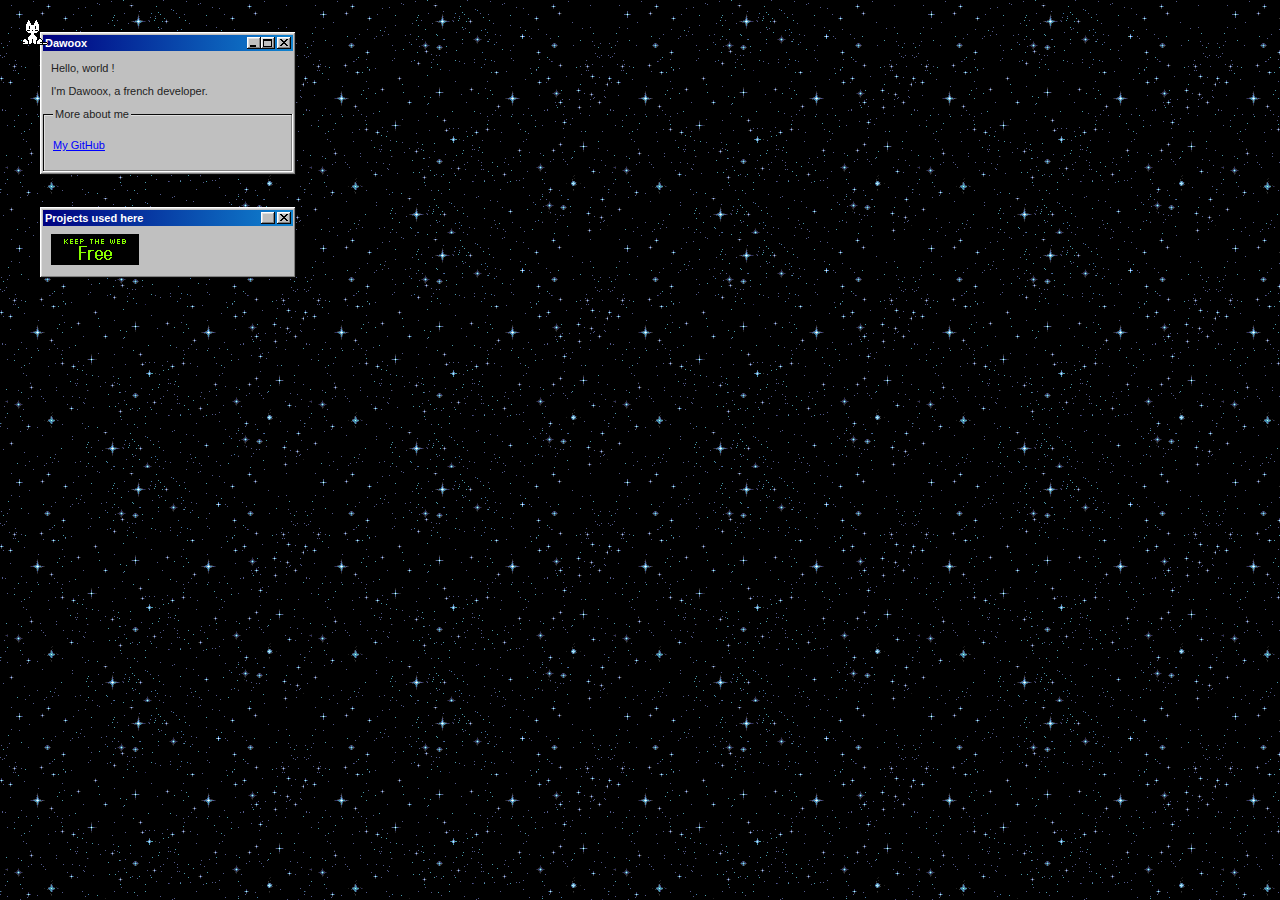
==== index.html @ 1510cb91 "Initial version" ====
<!DOCTYPE html>
<html lang="en">
<head>
    <meta charset="UTF-8">
    <link rel="stylesheet" href="main.css">
    <link rel="stylesheet" href="98.css" />
    <title>HyprDawoox</title>
</head>
<body>
    <script src="./oneko.js"></script>
    <div class="window">
        <div class="title-bar">
            <div class="title-bar-text">Dawoox</div>

            <div class="title-bar-controls">
                <button aria-label="Minimize"></button>
                <button aria-label="Maximize"></button>
                <button aria-label="Close"></button>
            </div>
        </div>
        <div class="window-body">
            <p>Hello, world !</p>
            <p>I'm Dawoox, a french developer.</p>
        </div>
        <fieldset>
            <legend>More about me</legend>
            <p><a href="https://github.com/dawoox">My GitHub</a></p>
        </fieldset>
    </div>
    <div class="window">
        <div class="title-bar">
            <div class="title-bar-text">Projects used here</div>

            <div class="title-bar-controls">
                <button aria-label="Help"></button>
                <button aria-label="Close"></button>
            </div>
        </div>
        <div class="window-body">
            <img src="assets/saynotoweb3.gif">
        </div>
    </div>
</body>
</html>
---- main.css ----
body {
    background-image: url("assets/background.gif");
    background-repeat: repeat;
}


.window {
    margin: 32px;
    width: 250px;
}
---- 98.css ----
/**
 * 98.css
 * Copyright (c) 2020 Jordan Scales <thatjdanisso.cool>
 * https://github.com/jdan/98.css/blob/master/LICENSE
 */

:root {
  /* Color */
  --surface: #c0c0c0;
  --button-highlight: #ffffff;
  --button-face: #dfdfdf;
  --button-shadow: #808080;
  --window-frame: #0a0a0a;
  --dialog-blue: #000080;
  --dialog-blue-light: #1084d0;
  --link-blue: #0000ff;

  /* Spacing */
  --element-spacing: 8px;
  --grouped-button-spacing: 4px;
  --grouped-element-spacing: 6px;
  --radio-width: 12px;
  --checkbox-width: 13px;
  --radio-label-spacing: 6px;

  /* Some detailed computations for radio buttons and checkboxes */
  --radio-total-width-precalc: 12px + 6px;
  --radio-total-width: 18px;
  --radio-left: -6px;
  --radio-dot-width: 4px;
  --radio-dot-top: 4px;
  --radio-dot-left: -14px;

  --checkbox-total-width-precalc: 13px +
    6px;
  --checkbox-total-width: 19px;
  --checkbox-left: -7px;
  --checkmark-width: 7px;
  --checkmark-top: 3px;
  --checkmark-left: 3px;

  /* Borders */
  --border-width: 1px;
  --border-raised-outer: inset -1px -1px #0a0a0a,
    inset 1px 1px #ffffff;
  --border-raised-inner: inset -2px -2px #808080,
    inset 2px 2px #dfdfdf;
  --border-sunken-outer: inset -1px -1px #ffffff,
    inset 1px 1px #0a0a0a;
  --border-sunken-inner: inset -2px -2px #dfdfdf,
    inset 2px 2px #808080;

  /* Field borders (checkbox, input, etc) flip window-frame and button-shadow */
  --border-field: inset -1px -1px #ffffff,
    inset 1px 1px #808080, inset -2px -2px #dfdfdf,
    inset 2px 2px #0a0a0a;
}

@font-face {
  font-family: "Pixelated MS Sans Serif";
  src: url("ms_sans_serif.woff") format("woff");
  src: url("ms_sans_serif.woff2") format("woff2");
  font-weight: normal;
  font-style: normal;
}

@font-face {
  font-family: "Pixelated MS Sans Serif";
  src: url("ms_sans_serif_bold.woff") format("woff");
  src: url("ms_sans_serif_bold.woff2") format("woff2");
  font-weight: bold;
  font-style: normal;
}

body {
  font-family: Arial;
  font-size: 12px;
  color: #222222;
}

button,
label,
input,
textarea,
select,
option,
ul.tree-view,
.window,
.title-bar {
  font-family: "Pixelated MS Sans Serif", Arial;
  -webkit-font-smoothing: none;
  font-size: 11px;
}

h1 {
  font-size: 5rem;
}

h2 {
  font-size: 2.5rem;
}

h3 {
  font-size: 2rem;
}

h4 {
  font-size: 1.5rem;
}

u {
  text-decoration: none;
  border-bottom: 0.5px solid #222222;
}

button {
  box-sizing: border-box;
  border: none;
  background: #c0c0c0;
  box-shadow: inset -1px -1px #0a0a0a,
    inset 1px 1px #ffffff, inset -2px -2px #808080,
    inset 2px 2px #dfdfdf;
  border-radius: 0;

  min-width: 75px;
  min-height: 23px;
  padding: 0 12px;
}

button:not(:disabled):active {
  box-shadow: inset -1px -1px #ffffff,
    inset 1px 1px #0a0a0a, inset -2px -2px #dfdfdf,
    inset 2px 2px #808080;
}

button:focus {
  outline: 1px dotted #000000;
  outline-offset: -4px;
}

:disabled {
  color: #808080;
  text-shadow: 1px 1px 0 #ffffff;
}

:disabled + label {
  color: #808080;
  text-shadow: 1px 1px 0 #ffffff;
}

.window {
  box-shadow: inset -1px -1px #0a0a0a,
    inset 1px 1px #ffffff, inset -2px -2px #808080,
    inset 2px 2px #dfdfdf;
  background: #c0c0c0;
  padding: 3px;
}

.title-bar {
  background: linear-gradient(
    90deg,
    #000080,
    #1084d0
  );
  padding: 2px;
  display: flex;
  justify-content: space-between;
  align-items: center;
}

.title-bar-text {
  font-weight: bold;
  color: white;
  letter-spacing: 0;
  margin-right: 24px;
}

.title-bar-controls {
  display: flex;
}

.title-bar-controls button {
  padding: 0;
  display: block;
  min-width: 14px;
  min-height: 12px;
}

.title-bar-controls button:focus {
  outline: none;
}

.title-bar-controls button[aria-label="Minimize"] {
  background-image: url("data:image/svg+xml;charset=utf-8,%3Csvg width='6' height='2' viewBox='0 0 6 2' fill='none' xmlns='http://www.w3.org/2000/svg'%3E %3Crect width='6' height='2' fill='black'/%3E %3C/svg%3E");
  background-repeat: no-repeat;
  background-position: bottom 2px left 3px;
}

.title-bar-controls button[aria-label="Maximize"] {
  background-image: url("data:image/svg+xml;charset=utf-8,%3Csvg width='9' height='8' viewBox='0 0 9 8' fill='none' xmlns='http://www.w3.org/2000/svg'%3E %3Cpath fill-rule='evenodd' clip-rule='evenodd' d='M0 2V7V8H1H8H9V7V2V0H8H1H0V2ZM8 7V2H1V7H8Z' fill='black'/%3E %3C/svg%3E");
  background-repeat: no-repeat;
  /* Off by 1px because contents can't go above the inner shadow */
  /* Should be 9px by 9px, with top 1px */
  background-position: top 2px left 2px;
}

.title-bar-controls button[aria-label="Close"] {
  margin-left: 2px;
  background-image: url("data:image/svg+xml;charset=utf-8,%3Csvg width='8' height='7' viewBox='0 0 8 7' fill='none' xmlns='http://www.w3.org/2000/svg'%3E %3Cpath fill-rule='evenodd' clip-rule='evenodd' d='M0 0H1H2V1H3V2H4H5V1H6V0H7H8V1H7V2H6V3H5V4H6V5H7V6H8V7H7H6V6H5V5H4H3V6H2V7H1H0V6H1V5H2V4H3V3H2V2H1V1H0V0Z' fill='black'/%3E %3C/svg%3E");
  background-repeat: no-repeat;
  background-position: top 2px center;
}

.window-body {
  margin: 8px;
}

fieldset {
  border: none;
  box-shadow: inset -1px -1px #ffffff,
    inset 1px 1px #0a0a0a, inset -2px -2px #808080,
    inset 2px 2px #dfdfdf;
  padding: 10px;
  padding-block-start: 8px;
  margin: 0;
}

legend {
  background: #c0c0c0;
}

.field-row {
  display: flex;
  align-items: center;
}

[class^="field-row"] + [class^="field-row"] {
  margin-top: 6px;
}

.field-row * + * {
  margin-left: 6px;
}

.field-row-stacked {
  display: flex;
  flex-direction: column;
}

.field-row-stacked * + * {
  margin-top: 6px;
}

label {
  display: inline-flex;
  align-items: center;
}

input[type="radio"],
input[type="checkbox"] {
  appearance: none;
  -webkit-appearance: none;
  -moz-appearance: none;
  margin: 0;
  border: none;
}

input[type="radio"] + label,
input[type="checkbox"] + label {
  line-height: 13px;
}

input[type="radio"] + label {
  position: relative;
  margin-left: 18px;
}

input[type="radio"] + label::before {
  content: "";
  position: absolute;
  top: 0;
  left: -18px;
  display: inline-block;
  width: 12px;
  height: 12px;
  margin-right: 6px;
  background: url("data:image/svg+xml;charset=utf-8,%3Csvg width='12' height='12' viewBox='0 0 12 12' fill='none' xmlns='http://www.w3.org/2000/svg'%3E %3Cpath fill-rule='evenodd' clip-rule='evenodd' d='M8 0H4V1H2V2H1V4H0V8H1V10H2V8H1V4H2V2H4V1H8V2H10V1H8V0Z' fill='%23808080'/%3E %3Cpath fill-rule='evenodd' clip-rule='evenodd' d='M8 1H4V2H2V3V4H1V8H2V9H3V8H2V4H3V3H4V2H8V3H10V2H8V1Z' fill='black'/%3E %3Cpath fill-rule='evenodd' clip-rule='evenodd' d='M9 3H10V4H9V3ZM10 8V4H11V8H10ZM8 10V9H9V8H10V9V10H8ZM4 10V11H8V10H4ZM4 10V9H2V10H4Z' fill='%23DFDFDF'/%3E %3Cpath fill-rule='evenodd' clip-rule='evenodd' d='M11 2H10V4H11V8H10V10H8V11H4V10H2V11H4V12H8V11H10V10H11V8H12V4H11V2Z' fill='white'/%3E %3Cpath fill-rule='evenodd' clip-rule='evenodd' d='M4 2H8V3H9V4H10V8H9V9H8V10H4V9H3V8H2V4H3V3H4V2Z' fill='white'/%3E %3C/svg%3E");
}

input[type="radio"]:checked + label::after {
  content: "";
  display: block;
  width: 4px;
  height: 4px;
  top: 4px;
  left: -14px;
  position: absolute;
  background: url("data:image/svg+xml;charset=utf-8,%3Csvg width='4' height='4' viewBox='0 0 4 4' fill='none' xmlns='http://www.w3.org/2000/svg'%3E %3Cpath fill-rule='evenodd' clip-rule='evenodd' d='M3 0H1V1H0V2V3H1V4H3V3H4V2V1H3V0Z' fill='black'/%3E %3C/svg%3E");
}

input[type="radio"]:focus + label,
input[type="checkbox"]:focus + label {
  outline: 1px dotted #000000;
}

input[type="radio"][disabled] + label::before {
  background: url("data:image/svg+xml;charset=utf-8,%3Csvg width='12' height='12' viewBox='0 0 12 12' fill='none' xmlns='http://www.w3.org/2000/svg'%3E %3Cpath fill-rule='evenodd' clip-rule='evenodd' d='M8 0H4V1H2V2H1V4H0V8H1V10H2V8H1V4H2V2H4V1H8V2H10V1H8V0Z' fill='%23808080'/%3E %3Cpath fill-rule='evenodd' clip-rule='evenodd' d='M8 1H4V2H2V3V4H1V8H2V9H3V8H2V4H3V3H4V2H8V3H10V2H8V1Z' fill='black'/%3E %3Cpath fill-rule='evenodd' clip-rule='evenodd' d='M9 3H10V4H9V3ZM10 8V4H11V8H10ZM8 10V9H9V8H10V9V10H8ZM4 10V11H8V10H4ZM4 10V9H2V10H4Z' fill='%23DFDFDF'/%3E %3Cpath fill-rule='evenodd' clip-rule='evenodd' d='M11 2H10V4H11V8H10V10H8V11H4V10H2V11H4V12H8V11H10V10H11V8H12V4H11V2Z' fill='white'/%3E %3Cpath fill-rule='evenodd' clip-rule='evenodd' d='M4 2H8V3H9V4H10V8H9V9H8V10H4V9H3V8H2V4H3V3H4V2Z' fill='%23C0C0C0'/%3E %3C/svg%3E");
}

input[type="radio"][disabled]:checked + label::after {
  background: url("data:image/svg+xml;charset=utf-8,%3Csvg width='4' height='4' viewBox='0 0 4 4' fill='none' xmlns='http://www.w3.org/2000/svg'%3E %3Cpath fill-rule='evenodd' clip-rule='evenodd' d='M3 0H1V1H0V2V3H1V4H3V3H4V2V1H3V0Z' fill='%23808080'/%3E %3C/svg%3E");
}

input[type="checkbox"] + label {
  position: relative;
  margin-left: 19px;
}

input[type="checkbox"] + label::before {
  content: "";
  position: absolute;
  left: -19px;
  display: inline-block;
  width: 13px;
  height: 13px;
  background: #ffffff;
  box-shadow: inset -1px -1px #ffffff,
    inset 1px 1px #808080, inset -2px -2px #dfdfdf,
    inset 2px 2px #0a0a0a;
  margin-right: 6px;
}

input[type="checkbox"]:checked + label::after {
  content: "";
  display: block;
  width: 7px;
  height: 7px;
  position: absolute;
  top: 3px;
  left: -16px;
  background: url("data:image/svg+xml;charset=utf-8,%3Csvg width='7' height='7' viewBox='0 0 7 7' fill='none' xmlns='http://www.w3.org/2000/svg'%3E %3Cpath fill-rule='evenodd' clip-rule='evenodd' d='M7 0H6V1H5V2H4V3H3V4H2V3H1V2H0V5H1V6H2V7H3V6H4V5H5V4H6V3H7V0Z' fill='black'/%3E %3C/svg%3E");
}

input[type="checkbox"][disabled] + label::before {
  background: #c0c0c0;
}

input[type="checkbox"][disabled]:checked + label::after {
  background: url("data:image/svg+xml;charset=utf-8,%3Csvg width='7' height='7' viewBox='0 0 7 7' fill='none' xmlns='http://www.w3.org/2000/svg'%3E %3Cpath fill-rule='evenodd' clip-rule='evenodd' d='M7 0H6V1H5V2H4V3H3V4H2V3H1V2H0V5H1V6H2V7H3V6H4V5H5V4H6V3H7V0Z' fill='%23808080'/%3E %3C/svg%3E");
}

input[type="text"] {
  padding: 3px 4px;
  border: none;
  box-shadow: inset -1px -1px #ffffff,
    inset 1px 1px #808080, inset -2px -2px #dfdfdf,
    inset 2px 2px #0a0a0a;
  background-color: #ffffff;
  box-sizing: border-box;
  -webkit-appearance: none;
  -moz-appearance: none;
  appearance: none;
  border-radius: 0;
}

select {
  padding: 3px 4px;
  border: none;
  box-shadow: inset -1px -1px #ffffff,
    inset 1px 1px #808080, inset -2px -2px #dfdfdf,
    inset 2px 2px #0a0a0a;
  background-color: #ffffff;
  box-sizing: border-box;
  -webkit-appearance: none;
  -moz-appearance: none;
  appearance: none;
  border-radius: 0;
}

textarea {
  padding: 3px 4px;
  border: none;
  box-shadow: inset -1px -1px #ffffff,
    inset 1px 1px #808080, inset -2px -2px #dfdfdf,
    inset 2px 2px #0a0a0a;
  background-color: #ffffff;
  box-sizing: border-box;
  -webkit-appearance: none;
  -moz-appearance: none;
  appearance: none;
  border-radius: 0;
}

input[type="text"],
select {
  height: 21px;
}

input[type="text"] {
  /* For some reason descenders are getting cut off without this */
  line-height: 2;
}

select {
  appearance: none;
  -webkit-appearance: none;
  -moz-appearance: none;
  position: relative;
  padding-right: 32px;
  background-image: url("data:image/svg+xml;charset=utf-8,%3Csvg width='16' height='17' viewBox='0 0 16 17' fill='none' xmlns='http://www.w3.org/2000/svg'%3E %3Cpath fill-rule='evenodd' clip-rule='evenodd' d='M15 0H0V1V16H1V1H15V0Z' fill='%23DFDFDF'/%3E %3Cpath fill-rule='evenodd' clip-rule='evenodd' d='M2 1H1V15H2V2H14V1H2Z' fill='white'/%3E %3Cpath fill-rule='evenodd' clip-rule='evenodd' d='M16 17H15H0V16H15V0H16V17Z' fill='black'/%3E %3Cpath fill-rule='evenodd' clip-rule='evenodd' d='M15 1H14V15H1V16H14H15V1Z' fill='%23808080'/%3E %3Crect x='2' y='2' width='12' height='13' fill='%23C0C0C0'/%3E %3Cpath fill-rule='evenodd' clip-rule='evenodd' d='M11 6H4V7H5V8H6V9H7V10H8V9H9V8H10V7H11V6Z' fill='black'/%3E %3C/svg%3E");
  background-position: top 2px right 2px;
  background-repeat: no-repeat;
  border-radius: 0;
}

select:focus,
input[type="text"]:focus,
textarea:focus {
  outline: none;
}

select:focus {
  color: #ffffff;
  background-color: #000080;
}
select:focus option {
  color: #000;
  background-color: #fff;
}

select:active {
  background-image: url("data:image/svg+xml;charset=utf-8,%3Csvg width='16' height='17' viewBox='0 0 16 17' fill='none' xmlns='http://www.w3.org/2000/svg'%3E %3Cpath fill-rule='evenodd' clip-rule='evenodd' d='M0 0H15H16V17H15H0V16V1V0ZM1 16H15V1H1V16Z' fill='%23808080'/%3E %3Crect x='1' y='1' width='14' height='15' fill='%23C0C0C0'/%3E %3Cpath fill-rule='evenodd' clip-rule='evenodd' d='M12 7H5V8H6V9H7V10H8V11H9V10H10V9H11V8H12V7Z' fill='black'/%3E %3C/svg%3E");
}

a {
  color: #0000ff;
}

a:focus {
  outline: 1px dotted #0000ff;
}

ul.tree-view {
  display: block;
  background: #ffffff;
  box-shadow: inset -1px -1px #ffffff,
    inset 1px 1px #808080, inset -2px -2px #dfdfdf,
    inset 2px 2px #0a0a0a;
  padding: 6px;
  margin: 0;
}

ul.tree-view li {
  list-style-type: none;
}

ul.tree-view a {
  text-decoration: none;
  color: #000;
}

ul.tree-view a:focus {
  background-color: #000080;
  color: #ffffff;
}

ul.tree-view ul,
ul.tree-view li {
  margin-top: 3px;
}

ul.tree-view ul {
  margin-left: 16px;
  padding-left: 16px;
  /* Goes down too far */
  border-left: 1px dotted #808080;
}

ul.tree-view ul > li {
  position: relative;
}
ul.tree-view ul > li::before {
  content: "";
  display: block;
  position: absolute;
  left: -16px;
  top: 6px;
  width: 12px;
  border-bottom: 1px dotted #808080;
}

/* Cover the bottom of the left dotted border */
ul.tree-view ul > li:last-child::after {
  content: "";
  display: block;
  position: absolute;
  left: -20px;
  top: 7px;
  bottom: 0px;
  width: 8px;
  background: #ffffff;
}

pre {
  display: block;
  background: #ffffff;
  box-shadow: inset -1px -1px #ffffff,
    inset 1px 1px #808080, inset -2px -2px #dfdfdf,
    inset 2px 2px #0a0a0a;
  padding: 12px 8px;
  margin: 0;
}

code,
code * {
  font-family: monospace;
}

summary:focus {
  outline: 1px dotted #000000;
}

::-webkit-scrollbar {
  width: 16px;
}
::-webkit-scrollbar:horizontal {
  height: 17px;
}

::-webkit-scrollbar-corner {
  background: #dfdfdf;
}

::-webkit-scrollbar-track {
  background-image: url("data:image/svg+xml;charset=utf-8,%3Csvg width='2' height='2' viewBox='0 0 2 2' fill='none' xmlns='http://www.w3.org/2000/svg'%3E %3Cpath fill-rule='evenodd' clip-rule='evenodd' d='M1 0H0V1H1V2H2V1H1V0Z' fill='%23C0C0C0'/%3E %3Cpath fill-rule='evenodd' clip-rule='evenodd' d='M2 0H1V1H0V2H1V1H2V0Z' fill='white'/%3E %3C/svg%3E");
}

::-webkit-scrollbar-thumb {
  background-color: #dfdfdf;
  box-shadow: inset -1px -1px #0a0a0a,
    inset 1px 1px #ffffff, inset -2px -2px #808080,
    inset 2px 2px #dfdfdf;
}

::-webkit-scrollbar-button:vertical:start {
  height: 17px;
  background-image: url("data:image/svg+xml;charset=utf-8,%3Csvg width='16' height='17' viewBox='0 0 16 17' fill='none' xmlns='http://www.w3.org/2000/svg'%3E %3Cpath fill-rule='evenodd' clip-rule='evenodd' d='M15 0H0V1V16H1V1H15V0Z' fill='%23DFDFDF'/%3E %3Cpath fill-rule='evenodd' clip-rule='evenodd' d='M2 1H1V15H2V2H14V1H2Z' fill='white'/%3E %3Cpath fill-rule='evenodd' clip-rule='evenodd' d='M16 17H15H0V16H15V0H16V17Z' fill='black'/%3E %3Cpath fill-rule='evenodd' clip-rule='evenodd' d='M15 1H14V15H1V16H14H15V1Z' fill='%23808080'/%3E %3Crect x='2' y='2' width='12' height='13' fill='%23C0C0C0'/%3E %3Cpath fill-rule='evenodd' clip-rule='evenodd' d='M8 6H7V7H6V8H5V9H4V10H11V9H10V8H9V7H8V6Z' fill='black'/%3E %3C/svg%3E");
}
::-webkit-scrollbar-button:vertical:end {
  height: 17px;
  background-image: url("data:image/svg+xml;charset=utf-8,%3Csvg width='16' height='17' viewBox='0 0 16 17' fill='none' xmlns='http://www.w3.org/2000/svg'%3E %3Cpath fill-rule='evenodd' clip-rule='evenodd' d='M15 0H0V1V16H1V1H15V0Z' fill='%23DFDFDF'/%3E %3Cpath fill-rule='evenodd' clip-rule='evenodd' d='M2 1H1V15H2V2H14V1H2Z' fill='white'/%3E %3Cpath fill-rule='evenodd' clip-rule='evenodd' d='M16 17H15H0V16H15V0H16V17Z' fill='black'/%3E %3Cpath fill-rule='evenodd' clip-rule='evenodd' d='M15 1H14V15H1V16H14H15V1Z' fill='%23808080'/%3E %3Crect x='2' y='2' width='12' height='13' fill='%23C0C0C0'/%3E %3Cpath fill-rule='evenodd' clip-rule='evenodd' d='M11 6H4V7H5V8H6V9H7V10H8V9H9V8H10V7H11V6Z' fill='black'/%3E %3C/svg%3E");
}
::-webkit-scrollbar-button:horizontal:start {
  width: 16px;
  background-image: url("data:image/svg+xml;charset=utf-8,%3Csvg width='16' height='17' viewBox='0 0 16 17' fill='none' xmlns='http://www.w3.org/2000/svg'%3E %3Cpath fill-rule='evenodd' clip-rule='evenodd' d='M15 0H0V1V16H1V1H15V0Z' fill='%23DFDFDF'/%3E %3Cpath fill-rule='evenodd' clip-rule='evenodd' d='M2 1H1V15H2V2H14V1H2Z' fill='white'/%3E %3Cpath fill-rule='evenodd' clip-rule='evenodd' d='M16 17H15H0V16H15V0H16V17Z' fill='black'/%3E %3Cpath fill-rule='evenodd' clip-rule='evenodd' d='M15 1H14V15H1V16H14H15V1Z' fill='%23808080'/%3E %3Crect x='2' y='2' width='12' height='13' fill='%23C0C0C0'/%3E %3Cpath fill-rule='evenodd' clip-rule='evenodd' d='M9 4H8V5H7V6H6V7H5V8H6V9H7V10H8V11H9V4Z' fill='black'/%3E %3C/svg%3E");
}
::-webkit-scrollbar-button:horizontal:end {
  width: 16px;
  background-image: url("data:image/svg+xml;charset=utf-8,%3Csvg width='16' height='17' viewBox='0 0 16 17' fill='none' xmlns='http://www.w3.org/2000/svg'%3E %3Cpath fill-rule='evenodd' clip-rule='evenodd' d='M15 0H0V1V16H1V1H15V0Z' fill='%23DFDFDF'/%3E %3Cpath fill-rule='evenodd' clip-rule='evenodd' d='M2 1H1V15H2V2H14V1H2Z' fill='white'/%3E %3Cpath fill-rule='evenodd' clip-rule='evenodd' d='M16 17H15H0V16H15V0H16V17Z' fill='black'/%3E %3Cpath fill-rule='evenodd' clip-rule='evenodd' d='M15 1H14V15H1V16H14H15V1Z' fill='%23808080'/%3E %3Crect x='2' y='2' width='12' height='13' fill='%23C0C0C0'/%3E %3Cpath fill-rule='evenodd' clip-rule='evenodd' d='M7 4H6V11H7V10H8V9H9V8H10V7H9V6H8V5H7V4Z' fill='black'/%3E %3C/svg%3E");
}
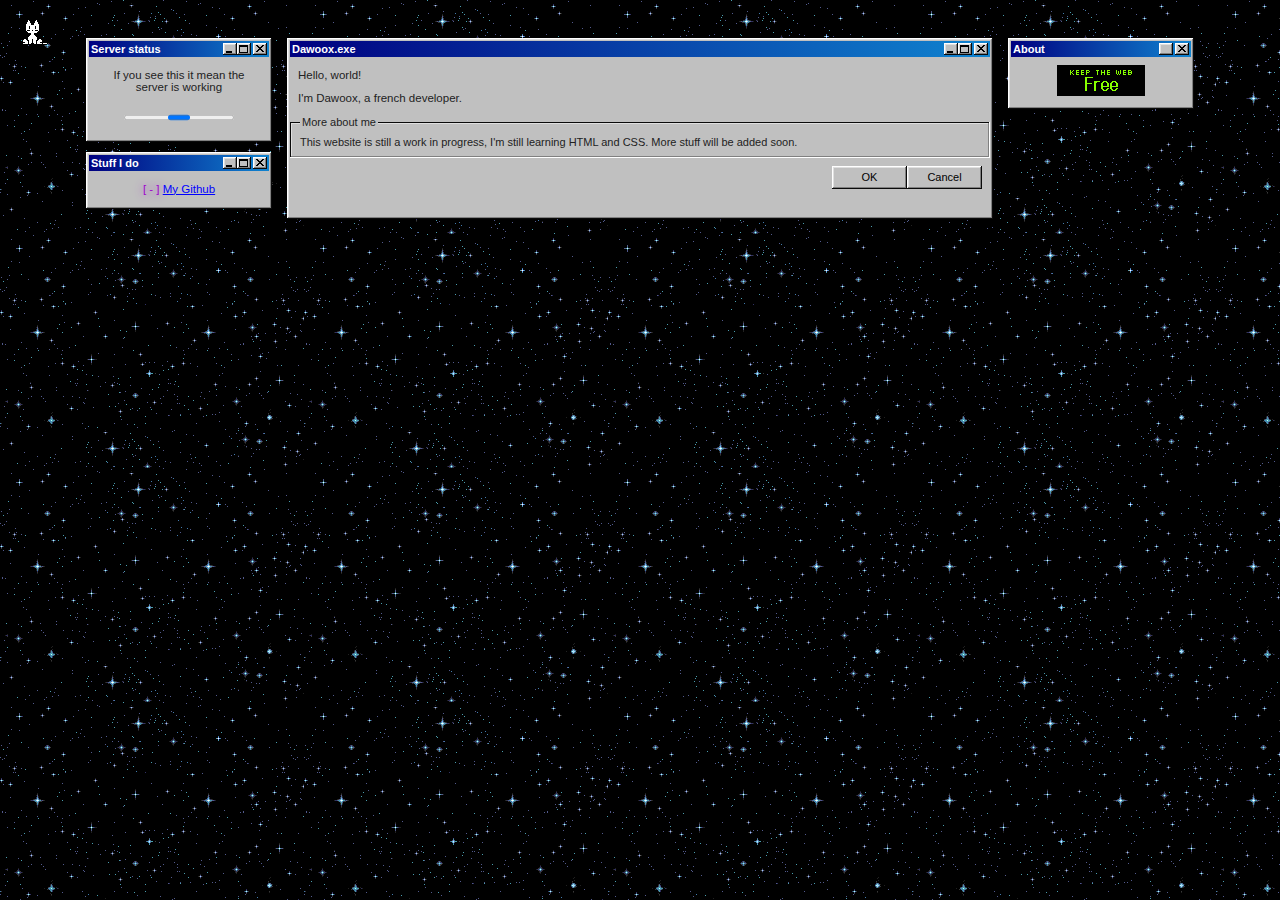
==== commit ed7556d0: "Update" ====
--- a/index.html
+++ b/index.html
@@ -1,43 +1,82 @@
 <!DOCTYPE html>
 <html lang="en">
+<!-- This website was heavily inspired by this website https://hytracer.ink-->
 <head>
     <meta charset="UTF-8">
     <link rel="stylesheet" href="main.css">
     <link rel="stylesheet" href="98.css" />
     <title>HyprDawoox</title>
 </head>
-<body>
+<body class="wrapper">
     <script src="./oneko.js"></script>
-    <div class="window">
-        <div class="title-bar">
-            <div class="title-bar-text">Dawoox</div>
+    <div class="content">
+        <div class="content_column">
+            <div class="window secondaryWindow">
+                <div class="title-bar">
+                    <div class="title-bar-text">Server status</div>
 
-            <div class="title-bar-controls">
-                <button aria-label="Minimize"></button>
-                <button aria-label="Maximize"></button>
-                <button aria-label="Close"></button>
+                    <div class="title-bar-controls">
+                        <button aria-label="Minimize"></button>
+                        <button aria-label="Maximize"></button>
+                        <button aria-label="Close"></button>
+                    </div>
+                </div>
+                <div class="window-body">
+                    <p>If you see this it mean the server is working</p>
+                    <progress></progress>
+                </div>
+            </div>
+            <div class="window secondaryWindow">
+                <div class="title-bar">
+                    <div class="title-bar-text">Stuff I do</div>
+
+                    <div class="title-bar-controls">
+                        <button aria-label="Minimize"></button>
+                        <button aria-label="Maximize"></button>
+                        <button aria-label="Close"></button>
+                    </div>
+                </div>
+                <p><span class="neon">[ - ]</span> <a target="_blank" href="https://github.com/dawoox"> My Github</a></p>
             </div>
         </div>
-        <div class="window-body">
-            <p>Hello, world !</p>
-            <p>I'm Dawoox, a french developer.</p>
+        <div class="window mainWindow">
+            <div class="title-bar">
+                <div class="title-bar-text">Dawoox.exe</div>
+
+                <div class="title-bar-controls">
+                    <button aria-label="Minimize"></button>
+                    <button aria-label="Maximize"></button>
+                    <button aria-label="Close"></button>
+                </div>
+            </div>
+            <div class="window-body">
+                <p>Hello, world!</p>
+                <p>I'm Dawoox, a french developer.</p>
+            </div>
+            <fieldset>
+                <legend>More about me</legend>
+                This website is still a work in progress, I'm still learning HTML and CSS.
+                More stuff will be added soon.
+            </fieldset>
+            <section class="buttons_right">
+                <button class="button">OK</button>
+                <button class="button">Cancel</button>
+            </section>
         </div>
-        <fieldset>
-            <legend>More about me</legend>
-            <p><a href="https://github.com/dawoox">My GitHub</a></p>
-        </fieldset>
-    </div>
-    <div class="window">
-        <div class="title-bar">
-            <div class="title-bar-text">Projects used here</div>
+        <div class="content_column">
+            <div class="window secondaryWindow">
+                <div class="title-bar">
+                    <div class="title-bar-text">About</div>
 
-            <div class="title-bar-controls">
-                <button aria-label="Help"></button>
-                <button aria-label="Close"></button>
+                    <div class="title-bar-controls">
+                        <button aria-label="Help"></button>
+                        <button aria-label="Close"></button>
+                    </div>
+                </div>
+                <div class="window-body">
+                    <img src="assets/saynotoweb3.gif" alt="Say no to Web 3">
+                </div>
             </div>
-        </div>
-        <div class="window-body">
-            <img src="assets/saynotoweb3.gif">
         </div>
     </div>
 </body>
--- a/main.css
+++ b/main.css
@@ -1,10 +1,58 @@
 body {
     background-image: url("assets/background.gif");
     background-repeat: repeat;
+    margin-right: 0;
+    margin-left: 0;
 }
 
+progress {
+    margin: 8px;
+    color: blue;
+}
 
-.window {
-    margin: 32px;
-    width: 250px;
+p {
+    font-size: 11.5px;
 }
+
+.wrapper {
+    padding-top: 30px;
+    display: flex;
+    flex-direction: column;
+    align-items: center;
+    width: 100%;
+}
+
+.content_column {
+    display: flex;
+    flex-direction: column;
+    align-items: center;
+    text-align: center;
+}
+
+.mainWindow {
+    margin-right: 15px;
+    margin-left: 15px;
+    width: 700px;
+}
+
+.secondaryWindow {
+    width: 180px;
+    margin-bottom: 10px;
+}
+
+.content {
+    display: flex;
+    justify-content: space-around;
+}
+
+.buttons_right {
+    margin-top: 8px;
+    margin: 8px;
+    display: flex;
+    justify-content: flex-end;
+}
+
+.neon {
+    color: #9d04cc;
+    text-shadow: 0 0 10px #9d04cc;
+}
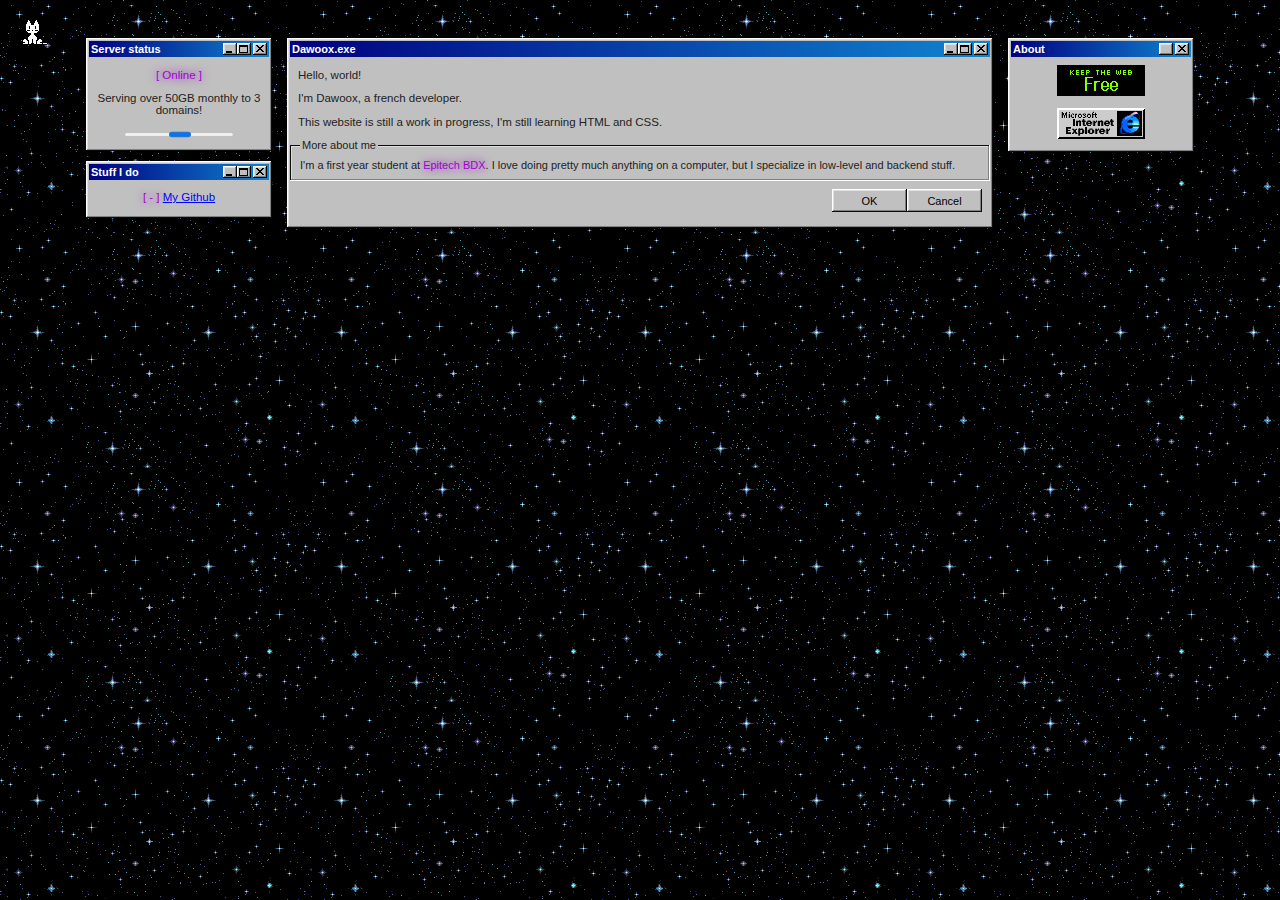
==== commit ebfc0554: "[FEATURE] Add more information, and IE badge" ====
--- a/index.html
+++ b/index.html
@@ -22,7 +22,8 @@
                     </div>
                 </div>
                 <div class="window-body">
-                    <p>If you see this it mean the server is working</p>
+                    <p class="neon">[ Online ]</p>
+                    <p>Serving over 50GB monthly to 3 domains!</p>
                     <progress></progress>
                 </div>
             </div>
@@ -52,11 +53,12 @@
             <div class="window-body">
                 <p>Hello, world!</p>
                 <p>I'm Dawoox, a french developer.</p>
+                <p>This website is still a work in progress, I'm still learning HTML and CSS.</p>
             </div>
             <fieldset>
                 <legend>More about me</legend>
-                This website is still a work in progress, I'm still learning HTML and CSS.
-                More stuff will be added soon.
+                I'm a first year student at <a href="https://www.epitech.eu" class="a_light_neon">Epitech BDX</a>.
+                I love doing pretty much anything on a computer, but I specialize in low-level and backend stuff.
             </fieldset>
             <section class="buttons_right">
                 <button class="button">OK</button>
@@ -74,7 +76,8 @@
                     </div>
                 </div>
                 <div class="window-body">
-                    <img src="assets/saynotoweb3.gif" alt="Say no to Web 3">
+                    <img class="badges" src="assets/saynotoweb3.gif" alt="Say no to Web 3">
+                    <img class="" src="assets/Internet_Explorer_icon.gif" alt="Internet explorer icon">
                 </div>
             </div>
         </div>
--- a/main.css
+++ b/main.css
@@ -6,12 +6,18 @@
 }
 
 progress {
-    margin: 8px;
+    margin: 0px;
     color: blue;
 }
 
 p {
     font-size: 11.5px;
+}
+
+.a_light_neon {
+    color: #9d04cc;
+    text-shadow: 0 0 10px #9d04cc;
+    text-decoration: none;
 }
 
 .wrapper {
@@ -52,6 +58,10 @@
     justify-content: flex-end;
 }
 
+.badges {
+    margin-bottom: 10px;
+}
+
 .neon {
     color: #9d04cc;
     text-shadow: 0 0 10px #9d04cc;
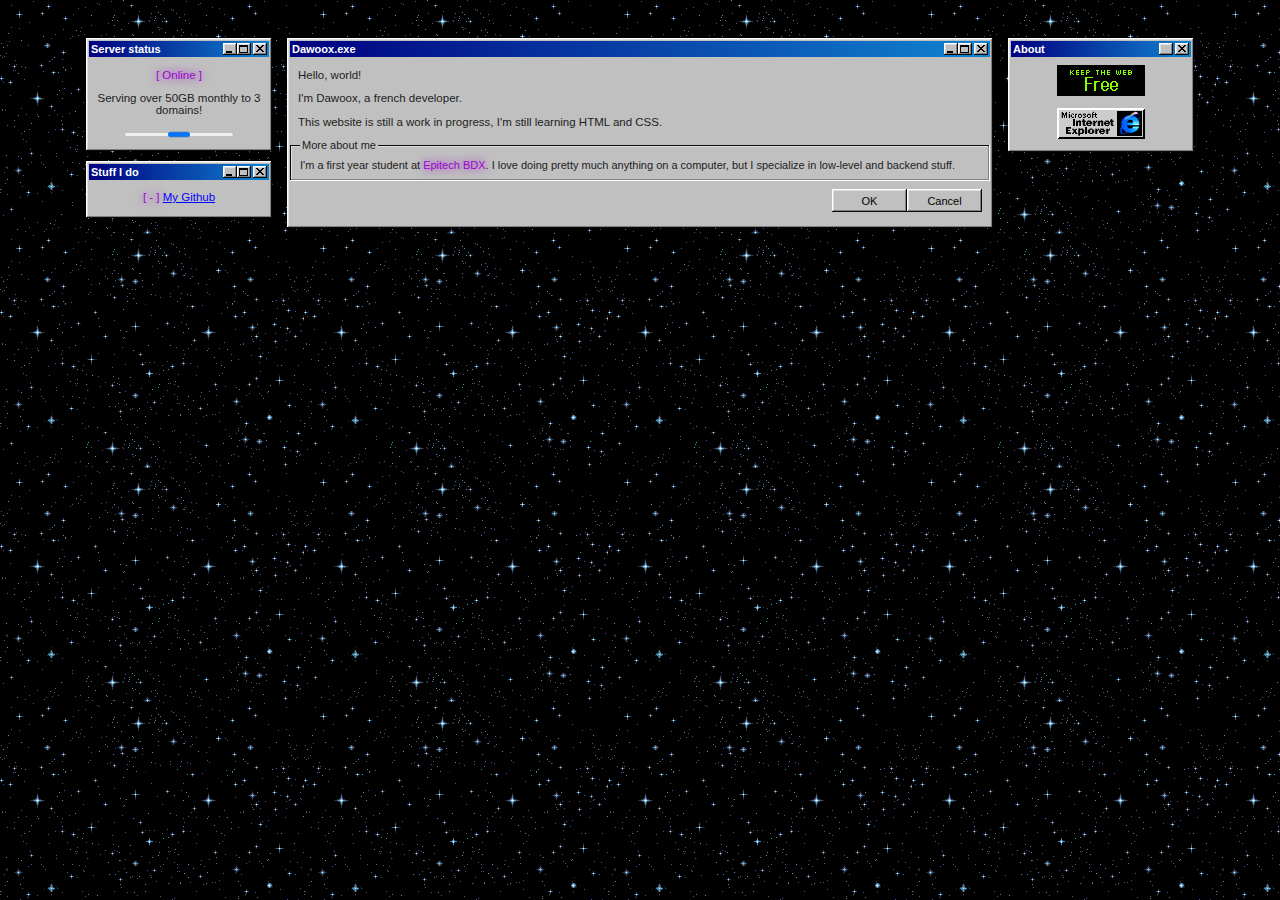
==== commit e7eb9ab5: "[ENHANCEMENT] Rework file hierarchy" ====
--- a/index.html
+++ b/index.html
@@ -3,16 +3,17 @@
 <!-- This website was heavily inspired by this website https://hytracer.ink-->
 <head>
     <meta charset="UTF-8">
-    <link rel="stylesheet" href="main.css">
-    <link rel="stylesheet" href="98.css" />
-    <title>HyprDawoox</title>
+    <link rel="stylesheet" href="css/main.css">
+    <link rel="stylesheet" href="lib/css/98.css" />
+    <title>Dawoox</title>
+    <!--<script async src="lib/js/oneko.js"></script>-->
+    <script async src="scripts/window_mov.js" type="module"></script>
 </head>
 <body class="wrapper">
-    <script src="./oneko.js"></script>
     <div class="content">
         <div class="content_column">
-            <div class="window secondaryWindow">
-                <div class="title-bar">
+            <div class="window secondaryWindow" id="server-status">
+                <div class="title-bar" id="server-status-bar">
                     <div class="title-bar-text">Server status</div>
 
                     <div class="title-bar-controls">
@@ -27,8 +28,8 @@
                     <progress></progress>
                 </div>
             </div>
-            <div class="window secondaryWindow">
-                <div class="title-bar">
+            <div class="window secondaryWindow" id="stuff-I-do">
+                <div class="title-bar" id="stuff-I-do-bar">
                     <div class="title-bar-text">Stuff I do</div>
 
                     <div class="title-bar-controls">
@@ -40,8 +41,8 @@
                 <p><span class="neon">[ - ]</span> <a target="_blank" href="https://github.com/dawoox"> My Github</a></p>
             </div>
         </div>
-        <div class="window mainWindow">
-            <div class="title-bar">
+        <div class="window mainWindow" id="mainWindow">
+            <div class="title-bar" id="mainWindow-bar">
                 <div class="title-bar-text">Dawoox.exe</div>
 
                 <div class="title-bar-controls">
@@ -66,8 +67,8 @@
             </section>
         </div>
         <div class="content_column">
-            <div class="window secondaryWindow">
-                <div class="title-bar">
+            <div class="window secondaryWindow" id="about">
+                <div class="title-bar" id="about-bar">
                     <div class="title-bar-text">About</div>
 
                     <div class="title-bar-controls">
--- a/css/main.css
+++ b/css/main.css
@@ -0,0 +1,68 @@
+body {
+    background-image: url("../assets/background.gif");
+    background-repeat: repeat;
+    margin-right: 0;
+    margin-left: 0;
+}
+
+progress {
+    margin: 0px;
+    color: blue;
+}
+
+p {
+    font-size: 11.5px;
+}
+
+.a_light_neon {
+    color: #9d04cc;
+    text-shadow: 0 0 10px #9d04cc;
+    text-decoration: none;
+}
+
+.wrapper {
+    padding-top: 30px;
+    display: flex;
+    flex-direction: column;
+    align-items: center;
+    width: 100%;
+}
+
+.content_column {
+    display: flex;
+    flex-direction: column;
+    align-items: center;
+    text-align: center;
+}
+
+.mainWindow {
+    margin-right: 15px;
+    margin-left: 15px;
+    width: 700px;
+}
+
+.secondaryWindow {
+    width: 180px;
+    margin-bottom: 10px;
+}
+
+.content {
+    display: flex;
+    justify-content: space-around;
+}
+
+.buttons_right {
+    margin-top: 8px;
+    margin: 8px;
+    display: flex;
+    justify-content: flex-end;
+}
+
+.badges {
+    margin-bottom: 10px;
+}
+
+.neon {
+    color: #9d04cc;
+    text-shadow: 0 0 10px #9d04cc;
+}
--- a/lib/css/98.css
+++ b/lib/css/98.css
@@ -0,0 +1,560 @@
+/**
+ * 98.css
+ * Copyright (c) 2020 Jordan Scales <thatjdanisso.cool>
+ * https://github.com/jdan/98.css/blob/master/LICENSE
+ */
+
+:root {
+  /* Color */
+  --surface: #c0c0c0;
+  --button-highlight: #ffffff;
+  --button-face: #dfdfdf;
+  --button-shadow: #808080;
+  --window-frame: #0a0a0a;
+  --dialog-blue: #000080;
+  --dialog-blue-light: #1084d0;
+  --link-blue: #0000ff;
+
+  /* Spacing */
+  --element-spacing: 8px;
+  --grouped-button-spacing: 4px;
+  --grouped-element-spacing: 6px;
+  --radio-width: 12px;
+  --checkbox-width: 13px;
+  --radio-label-spacing: 6px;
+
+  /* Some detailed computations for radio buttons and checkboxes */
+  --radio-total-width-precalc: 12px + 6px;
+  --radio-total-width: 18px;
+  --radio-left: -6px;
+  --radio-dot-width: 4px;
+  --radio-dot-top: 4px;
+  --radio-dot-left: -14px;
+
+  --checkbox-total-width-precalc: 13px +
+    6px;
+  --checkbox-total-width: 19px;
+  --checkbox-left: -7px;
+  --checkmark-width: 7px;
+  --checkmark-top: 3px;
+  --checkmark-left: 3px;
+
+  /* Borders */
+  --border-width: 1px;
+  --border-raised-outer: inset -1px -1px #0a0a0a,
+    inset 1px 1px #ffffff;
+  --border-raised-inner: inset -2px -2px #808080,
+    inset 2px 2px #dfdfdf;
+  --border-sunken-outer: inset -1px -1px #ffffff,
+    inset 1px 1px #0a0a0a;
+  --border-sunken-inner: inset -2px -2px #dfdfdf,
+    inset 2px 2px #808080;
+
+  /* Field borders (checkbox, input, etc) flip window-frame and button-shadow */
+  --border-field: inset -1px -1px #ffffff,
+    inset 1px 1px #808080, inset -2px -2px #dfdfdf,
+    inset 2px 2px #0a0a0a;
+}
+
+@font-face {
+  font-family: "Pixelated MS Sans Serif";
+  src: url("ms_sans_serif.woff") format("woff");
+  src: url("ms_sans_serif.woff2") format("woff2");
+  font-weight: normal;
+  font-style: normal;
+}
+
+@font-face {
+  font-family: "Pixelated MS Sans Serif";
+  src: url("ms_sans_serif_bold.woff") format("woff");
+  src: url("ms_sans_serif_bold.woff2") format("woff2");
+  font-weight: bold;
+  font-style: normal;
+}
+
+body {
+  font-family: Arial;
+  font-size: 12px;
+  color: #222222;
+}
+
+button,
+label,
+input,
+textarea,
+select,
+option,
+ul.tree-view,
+.window,
+.title-bar {
+  font-family: "Pixelated MS Sans Serif", Arial;
+  -webkit-font-smoothing: none;
+  font-size: 11px;
+}
+
+h1 {
+  font-size: 5rem;
+}
+
+h2 {
+  font-size: 2.5rem;
+}
+
+h3 {
+  font-size: 2rem;
+}
+
+h4 {
+  font-size: 1.5rem;
+}
+
+u {
+  text-decoration: none;
+  border-bottom: 0.5px solid #222222;
+}
+
+button {
+  box-sizing: border-box;
+  border: none;
+  background: #c0c0c0;
+  box-shadow: inset -1px -1px #0a0a0a,
+    inset 1px 1px #ffffff, inset -2px -2px #808080,
+    inset 2px 2px #dfdfdf;
+  border-radius: 0;
+
+  min-width: 75px;
+  min-height: 23px;
+  padding: 0 12px;
+}
+
+button:not(:disabled):active {
+  box-shadow: inset -1px -1px #ffffff,
+    inset 1px 1px #0a0a0a, inset -2px -2px #dfdfdf,
+    inset 2px 2px #808080;
+}
+
+button:focus {
+  outline: 1px dotted #000000;
+  outline-offset: -4px;
+}
+
+:disabled {
+  color: #808080;
+  text-shadow: 1px 1px 0 #ffffff;
+}
+
+:disabled + label {
+  color: #808080;
+  text-shadow: 1px 1px 0 #ffffff;
+}
+
+.window {
+  box-shadow: inset -1px -1px #0a0a0a,
+    inset 1px 1px #ffffff, inset -2px -2px #808080,
+    inset 2px 2px #dfdfdf;
+  background: #c0c0c0;
+  padding: 3px;
+}
+
+.title-bar {
+  background: linear-gradient(
+    90deg,
+    #000080,
+    #1084d0
+  );
+  padding: 2px;
+  display: flex;
+  justify-content: space-between;
+  align-items: center;
+}
+
+.title-bar-text {
+  font-weight: bold;
+  color: white;
+  letter-spacing: 0;
+  margin-right: 24px;
+}
+
+.title-bar-controls {
+  display: flex;
+}
+
+.title-bar-controls button {
+  padding: 0;
+  display: block;
+  min-width: 14px;
+  min-height: 12px;
+}
+
+.title-bar-controls button:focus {
+  outline: none;
+}
+
+.title-bar-controls button[aria-label="Minimize"] {
+  background-image: url("data:image/svg+xml;charset=utf-8,%3Csvg width='6' height='2' viewBox='0 0 6 2' fill='none' xmlns='http://www.w3.org/2000/svg'%3E %3Crect width='6' height='2' fill='black'/%3E %3C/svg%3E");
+  background-repeat: no-repeat;
+  background-position: bottom 2px left 3px;
+}
+
+.title-bar-controls button[aria-label="Maximize"] {
+  background-image: url("data:image/svg+xml;charset=utf-8,%3Csvg width='9' height='8' viewBox='0 0 9 8' fill='none' xmlns='http://www.w3.org/2000/svg'%3E %3Cpath fill-rule='evenodd' clip-rule='evenodd' d='M0 2V7V8H1H8H9V7V2V0H8H1H0V2ZM8 7V2H1V7H8Z' fill='black'/%3E %3C/svg%3E");
+  background-repeat: no-repeat;
+  /* Off by 1px because contents can't go above the inner shadow */
+  /* Should be 9px by 9px, with top 1px */
+  background-position: top 2px left 2px;
+}
+
+.title-bar-controls button[aria-label="Close"] {
+  margin-left: 2px;
+  background-image: url("data:image/svg+xml;charset=utf-8,%3Csvg width='8' height='7' viewBox='0 0 8 7' fill='none' xmlns='http://www.w3.org/2000/svg'%3E %3Cpath fill-rule='evenodd' clip-rule='evenodd' d='M0 0H1H2V1H3V2H4H5V1H6V0H7H8V1H7V2H6V3H5V4H6V5H7V6H8V7H7H6V6H5V5H4H3V6H2V7H1H0V6H1V5H2V4H3V3H2V2H1V1H0V0Z' fill='black'/%3E %3C/svg%3E");
+  background-repeat: no-repeat;
+  background-position: top 2px center;
+}
+
+.window-body {
+  margin: 8px;
+}
+
+fieldset {
+  border: none;
+  box-shadow: inset -1px -1px #ffffff,
+    inset 1px 1px #0a0a0a, inset -2px -2px #808080,
+    inset 2px 2px #dfdfdf;
+  padding: 10px;
+  padding-block-start: 8px;
+  margin: 0;
+}
+
+legend {
+  background: #c0c0c0;
+}
+
+.field-row {
+  display: flex;
+  align-items: center;
+}
+
+[class^="field-row"] + [class^="field-row"] {
+  margin-top: 6px;
+}
+
+.field-row * + * {
+  margin-left: 6px;
+}
+
+.field-row-stacked {
+  display: flex;
+  flex-direction: column;
+}
+
+.field-row-stacked * + * {
+  margin-top: 6px;
+}
+
+label {
+  display: inline-flex;
+  align-items: center;
+}
+
+input[type="radio"],
+input[type="checkbox"] {
+  appearance: none;
+  -webkit-appearance: none;
+  -moz-appearance: none;
+  margin: 0;
+  border: none;
+}
+
+input[type="radio"] + label,
+input[type="checkbox"] + label {
+  line-height: 13px;
+}
+
+input[type="radio"] + label {
+  position: relative;
+  margin-left: 18px;
+}
+
+input[type="radio"] + label::before {
+  content: "";
+  position: absolute;
+  top: 0;
+  left: -18px;
+  display: inline-block;
+  width: 12px;
+  height: 12px;
+  margin-right: 6px;
+  background: url("data:image/svg+xml;charset=utf-8,%3Csvg width='12' height='12' viewBox='0 0 12 12' fill='none' xmlns='http://www.w3.org/2000/svg'%3E %3Cpath fill-rule='evenodd' clip-rule='evenodd' d='M8 0H4V1H2V2H1V4H0V8H1V10H2V8H1V4H2V2H4V1H8V2H10V1H8V0Z' fill='%23808080'/%3E %3Cpath fill-rule='evenodd' clip-rule='evenodd' d='M8 1H4V2H2V3V4H1V8H2V9H3V8H2V4H3V3H4V2H8V3H10V2H8V1Z' fill='black'/%3E %3Cpath fill-rule='evenodd' clip-rule='evenodd' d='M9 3H10V4H9V3ZM10 8V4H11V8H10ZM8 10V9H9V8H10V9V10H8ZM4 10V11H8V10H4ZM4 10V9H2V10H4Z' fill='%23DFDFDF'/%3E %3Cpath fill-rule='evenodd' clip-rule='evenodd' d='M11 2H10V4H11V8H10V10H8V11H4V10H2V11H4V12H8V11H10V10H11V8H12V4H11V2Z' fill='white'/%3E %3Cpath fill-rule='evenodd' clip-rule='evenodd' d='M4 2H8V3H9V4H10V8H9V9H8V10H4V9H3V8H2V4H3V3H4V2Z' fill='white'/%3E %3C/svg%3E");
+}
+
+input[type="radio"]:checked + label::after {
+  content: "";
+  display: block;
+  width: 4px;
+  height: 4px;
+  top: 4px;
+  left: -14px;
+  position: absolute;
+  background: url("data:image/svg+xml;charset=utf-8,%3Csvg width='4' height='4' viewBox='0 0 4 4' fill='none' xmlns='http://www.w3.org/2000/svg'%3E %3Cpath fill-rule='evenodd' clip-rule='evenodd' d='M3 0H1V1H0V2V3H1V4H3V3H4V2V1H3V0Z' fill='black'/%3E %3C/svg%3E");
+}
+
+input[type="radio"]:focus + label,
+input[type="checkbox"]:focus + label {
+  outline: 1px dotted #000000;
+}
+
+input[type="radio"][disabled] + label::before {
+  background: url("data:image/svg+xml;charset=utf-8,%3Csvg width='12' height='12' viewBox='0 0 12 12' fill='none' xmlns='http://www.w3.org/2000/svg'%3E %3Cpath fill-rule='evenodd' clip-rule='evenodd' d='M8 0H4V1H2V2H1V4H0V8H1V10H2V8H1V4H2V2H4V1H8V2H10V1H8V0Z' fill='%23808080'/%3E %3Cpath fill-rule='evenodd' clip-rule='evenodd' d='M8 1H4V2H2V3V4H1V8H2V9H3V8H2V4H3V3H4V2H8V3H10V2H8V1Z' fill='black'/%3E %3Cpath fill-rule='evenodd' clip-rule='evenodd' d='M9 3H10V4H9V3ZM10 8V4H11V8H10ZM8 10V9H9V8H10V9V10H8ZM4 10V11H8V10H4ZM4 10V9H2V10H4Z' fill='%23DFDFDF'/%3E %3Cpath fill-rule='evenodd' clip-rule='evenodd' d='M11 2H10V4H11V8H10V10H8V11H4V10H2V11H4V12H8V11H10V10H11V8H12V4H11V2Z' fill='white'/%3E %3Cpath fill-rule='evenodd' clip-rule='evenodd' d='M4 2H8V3H9V4H10V8H9V9H8V10H4V9H3V8H2V4H3V3H4V2Z' fill='%23C0C0C0'/%3E %3C/svg%3E");
+}
+
+input[type="radio"][disabled]:checked + label::after {
+  background: url("data:image/svg+xml;charset=utf-8,%3Csvg width='4' height='4' viewBox='0 0 4 4' fill='none' xmlns='http://www.w3.org/2000/svg'%3E %3Cpath fill-rule='evenodd' clip-rule='evenodd' d='M3 0H1V1H0V2V3H1V4H3V3H4V2V1H3V0Z' fill='%23808080'/%3E %3C/svg%3E");
+}
+
+input[type="checkbox"] + label {
+  position: relative;
+  margin-left: 19px;
+}
+
+input[type="checkbox"] + label::before {
+  content: "";
+  position: absolute;
+  left: -19px;
+  display: inline-block;
+  width: 13px;
+  height: 13px;
+  background: #ffffff;
+  box-shadow: inset -1px -1px #ffffff,
+    inset 1px 1px #808080, inset -2px -2px #dfdfdf,
+    inset 2px 2px #0a0a0a;
+  margin-right: 6px;
+}
+
+input[type="checkbox"]:checked + label::after {
+  content: "";
+  display: block;
+  width: 7px;
+  height: 7px;
+  position: absolute;
+  top: 3px;
+  left: -16px;
+  background: url("data:image/svg+xml;charset=utf-8,%3Csvg width='7' height='7' viewBox='0 0 7 7' fill='none' xmlns='http://www.w3.org/2000/svg'%3E %3Cpath fill-rule='evenodd' clip-rule='evenodd' d='M7 0H6V1H5V2H4V3H3V4H2V3H1V2H0V5H1V6H2V7H3V6H4V5H5V4H6V3H7V0Z' fill='black'/%3E %3C/svg%3E");
+}
+
+input[type="checkbox"][disabled] + label::before {
+  background: #c0c0c0;
+}
+
+input[type="checkbox"][disabled]:checked + label::after {
+  background: url("data:image/svg+xml;charset=utf-8,%3Csvg width='7' height='7' viewBox='0 0 7 7' fill='none' xmlns='http://www.w3.org/2000/svg'%3E %3Cpath fill-rule='evenodd' clip-rule='evenodd' d='M7 0H6V1H5V2H4V3H3V4H2V3H1V2H0V5H1V6H2V7H3V6H4V5H5V4H6V3H7V0Z' fill='%23808080'/%3E %3C/svg%3E");
+}
+
+input[type="text"] {
+  padding: 3px 4px;
+  border: none;
+  box-shadow: inset -1px -1px #ffffff,
+    inset 1px 1px #808080, inset -2px -2px #dfdfdf,
+    inset 2px 2px #0a0a0a;
+  background-color: #ffffff;
+  box-sizing: border-box;
+  -webkit-appearance: none;
+  -moz-appearance: none;
+  appearance: none;
+  border-radius: 0;
+}
+
+select {
+  padding: 3px 4px;
+  border: none;
+  box-shadow: inset -1px -1px #ffffff,
+    inset 1px 1px #808080, inset -2px -2px #dfdfdf,
+    inset 2px 2px #0a0a0a;
+  background-color: #ffffff;
+  box-sizing: border-box;
+  -webkit-appearance: none;
+  -moz-appearance: none;
+  appearance: none;
+  border-radius: 0;
+}
+
+textarea {
+  padding: 3px 4px;
+  border: none;
+  box-shadow: inset -1px -1px #ffffff,
+    inset 1px 1px #808080, inset -2px -2px #dfdfdf,
+    inset 2px 2px #0a0a0a;
+  background-color: #ffffff;
+  box-sizing: border-box;
+  -webkit-appearance: none;
+  -moz-appearance: none;
+  appearance: none;
+  border-radius: 0;
+}
+
+input[type="text"],
+select {
+  height: 21px;
+}
+
+input[type="text"] {
+  /* For some reason descenders are getting cut off without this */
+  line-height: 2;
+}
+
+select {
+  appearance: none;
+  -webkit-appearance: none;
+  -moz-appearance: none;
+  position: relative;
+  padding-right: 32px;
+  background-image: url("data:image/svg+xml;charset=utf-8,%3Csvg width='16' height='17' viewBox='0 0 16 17' fill='none' xmlns='http://www.w3.org/2000/svg'%3E %3Cpath fill-rule='evenodd' clip-rule='evenodd' d='M15 0H0V1V16H1V1H15V0Z' fill='%23DFDFDF'/%3E %3Cpath fill-rule='evenodd' clip-rule='evenodd' d='M2 1H1V15H2V2H14V1H2Z' fill='white'/%3E %3Cpath fill-rule='evenodd' clip-rule='evenodd' d='M16 17H15H0V16H15V0H16V17Z' fill='black'/%3E %3Cpath fill-rule='evenodd' clip-rule='evenodd' d='M15 1H14V15H1V16H14H15V1Z' fill='%23808080'/%3E %3Crect x='2' y='2' width='12' height='13' fill='%23C0C0C0'/%3E %3Cpath fill-rule='evenodd' clip-rule='evenodd' d='M11 6H4V7H5V8H6V9H7V10H8V9H9V8H10V7H11V6Z' fill='black'/%3E %3C/svg%3E");
+  background-position: top 2px right 2px;
+  background-repeat: no-repeat;
+  border-radius: 0;
+}
+
+select:focus,
+input[type="text"]:focus,
+textarea:focus {
+  outline: none;
+}
+
+select:focus {
+  color: #ffffff;
+  background-color: #000080;
+}
+select:focus option {
+  color: #000;
+  background-color: #fff;
+}
+
+select:active {
+  background-image: url("data:image/svg+xml;charset=utf-8,%3Csvg width='16' height='17' viewBox='0 0 16 17' fill='none' xmlns='http://www.w3.org/2000/svg'%3E %3Cpath fill-rule='evenodd' clip-rule='evenodd' d='M0 0H15H16V17H15H0V16V1V0ZM1 16H15V1H1V16Z' fill='%23808080'/%3E %3Crect x='1' y='1' width='14' height='15' fill='%23C0C0C0'/%3E %3Cpath fill-rule='evenodd' clip-rule='evenodd' d='M12 7H5V8H6V9H7V10H8V11H9V10H10V9H11V8H12V7Z' fill='black'/%3E %3C/svg%3E");
+}
+
+a {
+  color: #0000ff;
+}
+
+a:focus {
+  outline: 1px dotted #0000ff;
+}
+
+ul.tree-view {
+  display: block;
+  background: #ffffff;
+  box-shadow: inset -1px -1px #ffffff,
+    inset 1px 1px #808080, inset -2px -2px #dfdfdf,
+    inset 2px 2px #0a0a0a;
+  padding: 6px;
+  margin: 0;
+}
+
+ul.tree-view li {
+  list-style-type: none;
+}
+
+ul.tree-view a {
+  text-decoration: none;
+  color: #000;
+}
+
+ul.tree-view a:focus {
+  background-color: #000080;
+  color: #ffffff;
+}
+
+ul.tree-view ul,
+ul.tree-view li {
+  margin-top: 3px;
+}
+
+ul.tree-view ul {
+  margin-left: 16px;
+  padding-left: 16px;
+  /* Goes down too far */
+  border-left: 1px dotted #808080;
+}
+
+ul.tree-view ul > li {
+  position: relative;
+}
+ul.tree-view ul > li::before {
+  content: "";
+  display: block;
+  position: absolute;
+  left: -16px;
+  top: 6px;
+  width: 12px;
+  border-bottom: 1px dotted #808080;
+}
+
+/* Cover the bottom of the left dotted border */
+ul.tree-view ul > li:last-child::after {
+  content: "";
+  display: block;
+  position: absolute;
+  left: -20px;
+  top: 7px;
+  bottom: 0px;
+  width: 8px;
+  background: #ffffff;
+}
+
+pre {
+  display: block;
+  background: #ffffff;
+  box-shadow: inset -1px -1px #ffffff,
+    inset 1px 1px #808080, inset -2px -2px #dfdfdf,
+    inset 2px 2px #0a0a0a;
+  padding: 12px 8px;
+  margin: 0;
+}
+
+code,
+code * {
+  font-family: monospace;
+}
+
+summary:focus {
+  outline: 1px dotted #000000;
+}
+
+::-webkit-scrollbar {
+  width: 16px;
+}
+::-webkit-scrollbar:horizontal {
+  height: 17px;
+}
+
+::-webkit-scrollbar-corner {
+  background: #dfdfdf;
+}
+
+::-webkit-scrollbar-track {
+  background-image: url("data:image/svg+xml;charset=utf-8,%3Csvg width='2' height='2' viewBox='0 0 2 2' fill='none' xmlns='http://www.w3.org/2000/svg'%3E %3Cpath fill-rule='evenodd' clip-rule='evenodd' d='M1 0H0V1H1V2H2V1H1V0Z' fill='%23C0C0C0'/%3E %3Cpath fill-rule='evenodd' clip-rule='evenodd' d='M2 0H1V1H0V2H1V1H2V0Z' fill='white'/%3E %3C/svg%3E");
+}
+
+::-webkit-scrollbar-thumb {
+  background-color: #dfdfdf;
+  box-shadow: inset -1px -1px #0a0a0a,
+    inset 1px 1px #ffffff, inset -2px -2px #808080,
+    inset 2px 2px #dfdfdf;
+}
+
+::-webkit-scrollbar-button:vertical:start {
+  height: 17px;
+  background-image: url("data:image/svg+xml;charset=utf-8,%3Csvg width='16' height='17' viewBox='0 0 16 17' fill='none' xmlns='http://www.w3.org/2000/svg'%3E %3Cpath fill-rule='evenodd' clip-rule='evenodd' d='M15 0H0V1V16H1V1H15V0Z' fill='%23DFDFDF'/%3E %3Cpath fill-rule='evenodd' clip-rule='evenodd' d='M2 1H1V15H2V2H14V1H2Z' fill='white'/%3E %3Cpath fill-rule='evenodd' clip-rule='evenodd' d='M16 17H15H0V16H15V0H16V17Z' fill='black'/%3E %3Cpath fill-rule='evenodd' clip-rule='evenodd' d='M15 1H14V15H1V16H14H15V1Z' fill='%23808080'/%3E %3Crect x='2' y='2' width='12' height='13' fill='%23C0C0C0'/%3E %3Cpath fill-rule='evenodd' clip-rule='evenodd' d='M8 6H7V7H6V8H5V9H4V10H11V9H10V8H9V7H8V6Z' fill='black'/%3E %3C/svg%3E");
+}
+::-webkit-scrollbar-button:vertical:end {
+  height: 17px;
+  background-image: url("data:image/svg+xml;charset=utf-8,%3Csvg width='16' height='17' viewBox='0 0 16 17' fill='none' xmlns='http://www.w3.org/2000/svg'%3E %3Cpath fill-rule='evenodd' clip-rule='evenodd' d='M15 0H0V1V16H1V1H15V0Z' fill='%23DFDFDF'/%3E %3Cpath fill-rule='evenodd' clip-rule='evenodd' d='M2 1H1V15H2V2H14V1H2Z' fill='white'/%3E %3Cpath fill-rule='evenodd' clip-rule='evenodd' d='M16 17H15H0V16H15V0H16V17Z' fill='black'/%3E %3Cpath fill-rule='evenodd' clip-rule='evenodd' d='M15 1H14V15H1V16H14H15V1Z' fill='%23808080'/%3E %3Crect x='2' y='2' width='12' height='13' fill='%23C0C0C0'/%3E %3Cpath fill-rule='evenodd' clip-rule='evenodd' d='M11 6H4V7H5V8H6V9H7V10H8V9H9V8H10V7H11V6Z' fill='black'/%3E %3C/svg%3E");
+}
+::-webkit-scrollbar-button:horizontal:start {
+  width: 16px;
+  background-image: url("data:image/svg+xml;charset=utf-8,%3Csvg width='16' height='17' viewBox='0 0 16 17' fill='none' xmlns='http://www.w3.org/2000/svg'%3E %3Cpath fill-rule='evenodd' clip-rule='evenodd' d='M15 0H0V1V16H1V1H15V0Z' fill='%23DFDFDF'/%3E %3Cpath fill-rule='evenodd' clip-rule='evenodd' d='M2 1H1V15H2V2H14V1H2Z' fill='white'/%3E %3Cpath fill-rule='evenodd' clip-rule='evenodd' d='M16 17H15H0V16H15V0H16V17Z' fill='black'/%3E %3Cpath fill-rule='evenodd' clip-rule='evenodd' d='M15 1H14V15H1V16H14H15V1Z' fill='%23808080'/%3E %3Crect x='2' y='2' width='12' height='13' fill='%23C0C0C0'/%3E %3Cpath fill-rule='evenodd' clip-rule='evenodd' d='M9 4H8V5H7V6H6V7H5V8H6V9H7V10H8V11H9V4Z' fill='black'/%3E %3C/svg%3E");
+}
+::-webkit-scrollbar-button:horizontal:end {
+  width: 16px;
+  background-image: url("data:image/svg+xml;charset=utf-8,%3Csvg width='16' height='17' viewBox='0 0 16 17' fill='none' xmlns='http://www.w3.org/2000/svg'%3E %3Cpath fill-rule='evenodd' clip-rule='evenodd' d='M15 0H0V1V16H1V1H15V0Z' fill='%23DFDFDF'/%3E %3Cpath fill-rule='evenodd' clip-rule='evenodd' d='M2 1H1V15H2V2H14V1H2Z' fill='white'/%3E %3Cpath fill-rule='evenodd' clip-rule='evenodd' d='M16 17H15H0V16H15V0H16V17Z' fill='black'/%3E %3Cpath fill-rule='evenodd' clip-rule='evenodd' d='M15 1H14V15H1V16H14H15V1Z' fill='%23808080'/%3E %3Crect x='2' y='2' width='12' height='13' fill='%23C0C0C0'/%3E %3Cpath fill-rule='evenodd' clip-rule='evenodd' d='M7 4H6V11H7V10H8V9H9V8H10V7H9V6H8V5H7V4Z' fill='black'/%3E %3C/svg%3E");
+}
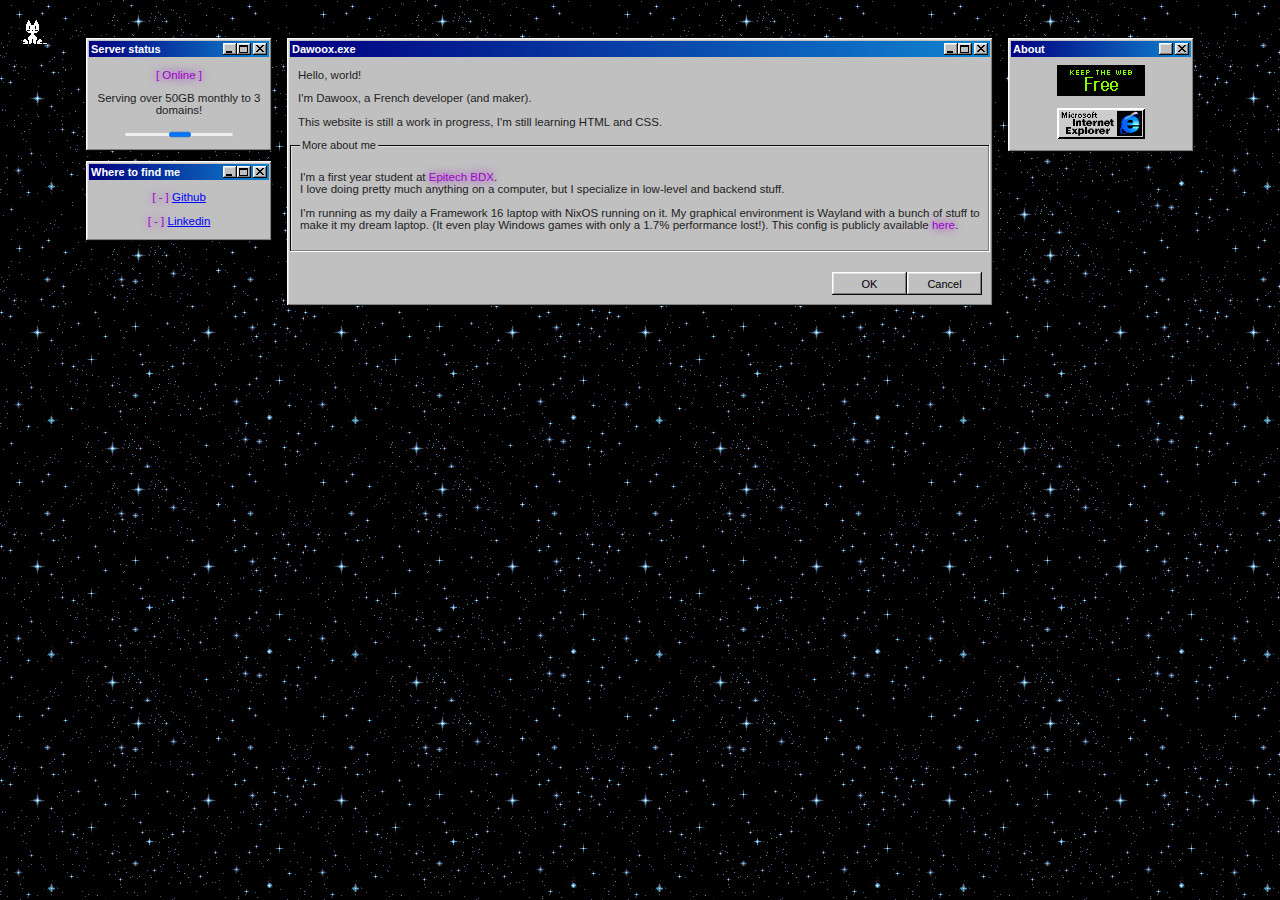
==== commit 5be2bc7a: "Update "More about me" section" ====
--- a/index.html
+++ b/index.html
@@ -6,8 +6,8 @@
     <link rel="stylesheet" href="css/main.css">
     <link rel="stylesheet" href="lib/css/98.css" />
     <title>Dawoox</title>
-    <!--<script async src="lib/js/oneko.js"></script>-->
-    <script async src="scripts/window_mov.js" type="module"></script>
+    <script async src="lib/js/oneko.js"></script>
+    <!--<script async src="scripts/window_mov.js" type="module"></script>-->
 </head>
 <body class="wrapper">
     <div class="content">
@@ -28,9 +28,9 @@
                     <progress></progress>
                 </div>
             </div>
-            <div class="window secondaryWindow" id="stuff-I-do">
-                <div class="title-bar" id="stuff-I-do-bar">
-                    <div class="title-bar-text">Stuff I do</div>
+            <div class="window secondaryWindow" id="where-to-find-me">
+                <div class="title-bar" id="where-to-find-me-bar">
+                    <div class="title-bar-text">Where to find me</div>
 
                     <div class="title-bar-controls">
                         <button aria-label="Minimize"></button>
@@ -38,7 +38,8 @@
                         <button aria-label="Close"></button>
                     </div>
                 </div>
-                <p><span class="neon">[ - ]</span> <a target="_blank" href="https://github.com/dawoox"> My Github</a></p>
+                <p><span class="neon">[ - ]</span> <a target="_blank" href="https://github.com/dawoox"> Github</a></p>
+                <p><span class="neon">[ - ]</span> <a target="_blank" href="https://www.linkedin.com/in/antoine-candelon-0654342b5/"> Linkedin</a></p>
             </div>
         </div>
         <div class="window mainWindow" id="mainWindow">
@@ -53,14 +54,24 @@
             </div>
             <div class="window-body">
                 <p>Hello, world!</p>
-                <p>I'm Dawoox, a french developer.</p>
+                <p>I'm Dawoox, a French developer (and maker).</p>
                 <p>This website is still a work in progress, I'm still learning HTML and CSS.</p>
             </div>
             <fieldset>
                 <legend>More about me</legend>
+                <p>
                 I'm a first year student at <a href="https://www.epitech.eu" class="a_light_neon">Epitech BDX</a>.
+                <br>
                 I love doing pretty much anything on a computer, but I specialize in low-level and backend stuff.
+                <br>
+                <br>
+                I'm running as my daily a Framework 16 laptop with NixOS running on it.
+                My graphical environment is Wayland with a bunch of stuff to make it my dream laptop.
+                (It even play Windows games with only a 1.7% performance lost!).
+                This config is publicly available <a href="https://github.com/dawoox/nixos" class="a_light_neon">here</a>.
+                </p>
             </fieldset>
+            <br>
             <section class="buttons_right">
                 <button class="button">OK</button>
                 <button class="button">Cancel</button>
